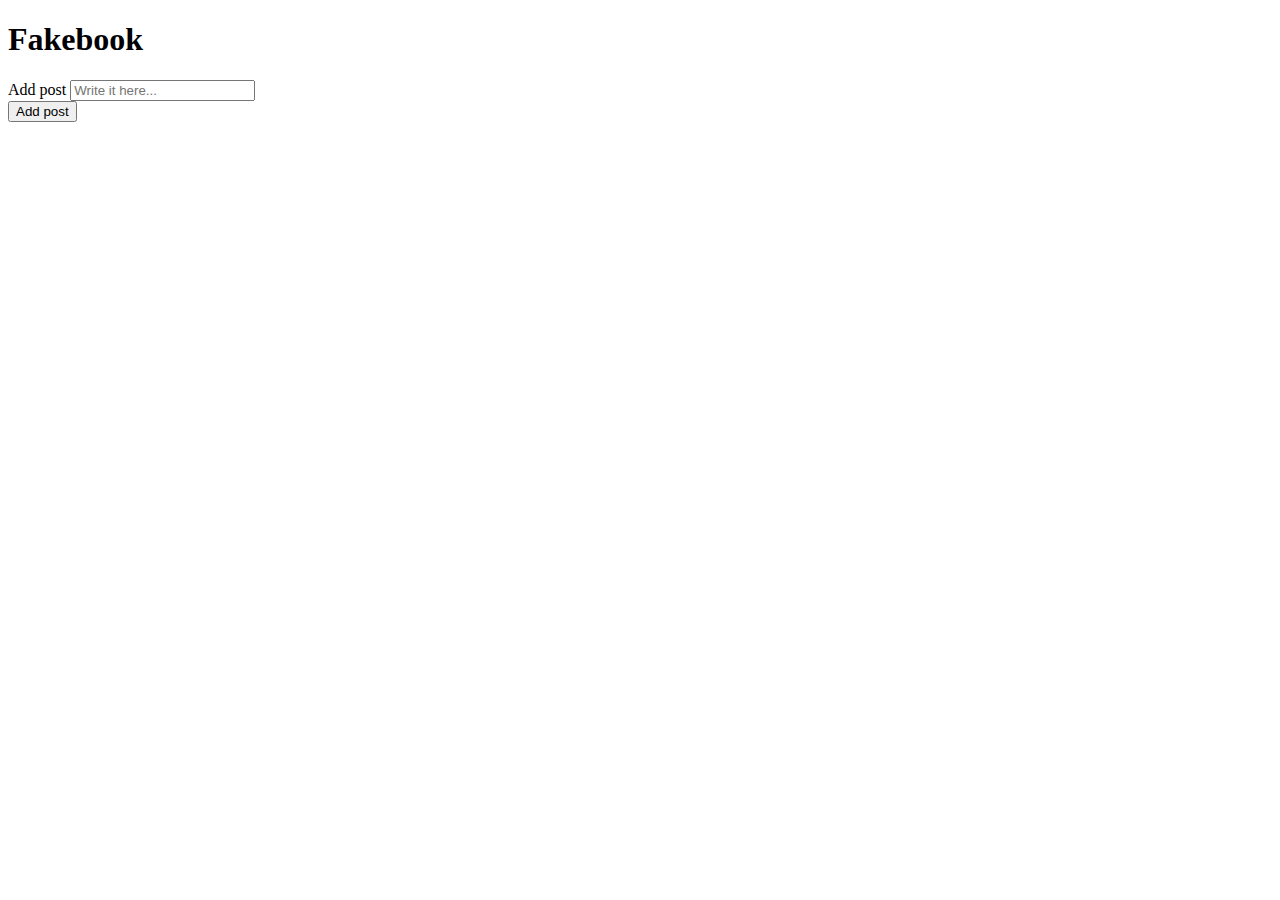
==== src/main/resources/templates/home.html @ 1058a236 "Initial commit." ====
<!DOCTYPE html>
<html lang="en" xmlns="http://www.w3.org/1999/xhtml"
      xmlns:th="http://www.thymeleaf.org">
<head>
    <th:block th:include="~{fragments/head}"></th:block>
</head>
<body>
<header>
    <th:block th:include="~{fragments/navbar}"></th:block>
</header>
<main class="mt-3">
    <div class="jumbotron bg-light">
        <h1 class="display-1 font-italic text-md-center">Fakebook</h1>

        <div class="col-2"></div>
        <div>
            <form class="form w-25 mx-auto" action="#" th:action="@{/post/add}" method="post" th:object="${model}">
                <div class="form-group">
                    <label for="content" class="font-weight-bold">Add post</label>
                    <input type="text" class="form-control" id="content" placeholder="Write it here..."
                           th:value="*{content}"/>
                </div>

                <div class="button-holder d-flex justify-content-center">
                    <button type="submit" class="btn btn-dark">Add post</button>
                </div>
            </form>
        </div>
        <div class="post-container col-8">

        </div>
        <div class="col-2"></div>
    </div>
    </div>
    <script>

        function formatComment(comment) {

        }

        function formatPost(post) {
            return '<div class="post">'
                + `<a class="text-center font-weight-bold mt-1" href="/user/profile/${post.publisher}">${profile.publisher}</a>`
                + `<hr>`
                + `<p class="text-center font-weight-light mt-1">${post.content}</p>`
                +  `<div></div>`
                + `<hr>`
                + '</div>'
        }

        $(document).ready(function () {
            fetch('http://localhost:8000/fetch/allposts')
                .then((response) => response.json())
                .then((json) => {
                    $('.post-container').empty();

                    if (json.length === 0) {
                        $('.post-container').append(`<h3 class="text-center font-weight-bold mt-3">There no posts.</h3>`)
                    } else {
                        for (let i = 0; i < json.length; i += 3) {
                            $('.post-container').append('<div class="products-row row d-flex justify-content-around mt-2">');
                            if (i < json.length) $('.post-container').append(formatPost(json[i]));
                            if (i + 1 < json.length) $('.post-container').append(formatPost(json[i + 1]));
                            if (i + 2 < json.length) $('.post-container').append(formatPost(json[i + 2]));
                        }
                    }
                })
        });


    </script>
</main>
<footer>
    <th:block th:include="~{fragments/footer}"></th:block>
</footer>
</body>
</html>
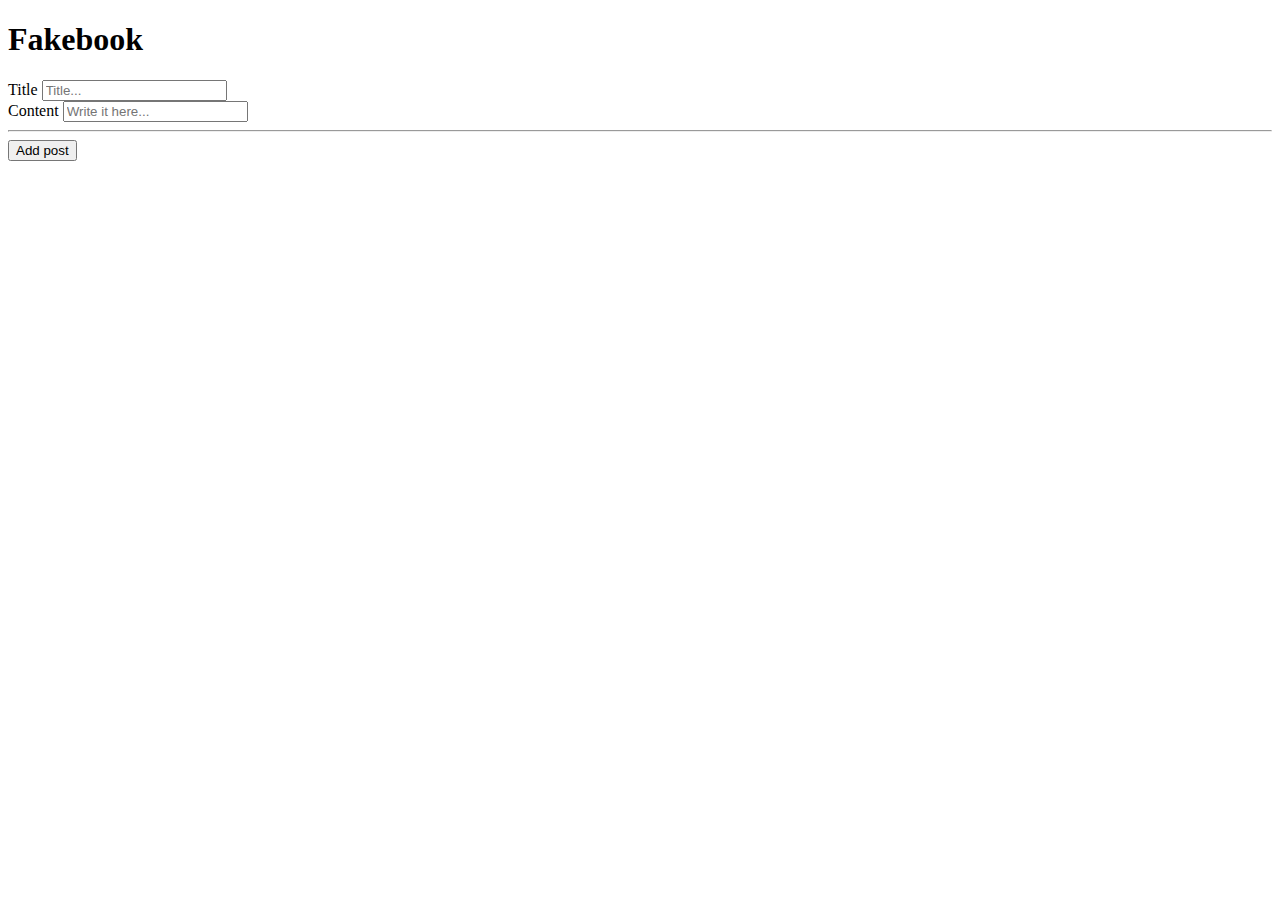
==== commit bfab19eb: "Fixing problems by learning new things!" ====
--- a/src/main/resources/templates/home.html
+++ b/src/main/resources/templates/home.html
@@ -11,40 +11,49 @@
 <main class="mt-3">
     <div class="jumbotron bg-light">
         <h1 class="display-1 font-italic text-md-center">Fakebook</h1>
+        <div class="col-4"></div>
+        <form class="form w-25 mx-auto" th:action="@{/post/add}" th:method="post" th:object="${model}">
+            <div class="form-group">
+                <label for="title" class="font-weight-bold">Title</label>
+                <input type="text" class="form-control" id="title" placeholder="Title..." name="title"
+                       th:value="*{title}">
+            </div>
+            <div class="form-group">
+                <label for="content" class="font-weight-bold">Content</label>
+                <input type="text" class="form-control" id="content" placeholder="Write it here..." name="content"
+                       th:value="*{content}">
 
-        <div class="col-2"></div>
+            </div>
+
+            <hr class="hr-2 bg-dark">
+            <div class="button-holder d-flex justify-content-center">
+                <button type="submit" class="btn btn-dark">Add post</button>
+            </div>
+        </form>
         <div>
-            <form class="form w-25 mx-auto" action="#" th:action="@{/post/add}" method="post" th:object="${model}">
-                <div class="form-group">
-                    <label for="content" class="font-weight-bold">Add post</label>
-                    <input type="text" class="form-control" id="content" placeholder="Write it here..."
-                           th:value="*{content}"/>
-                </div>
-
-                <div class="button-holder d-flex justify-content-center">
-                    <button type="submit" class="btn btn-dark">Add post</button>
-                </div>
-            </form>
+            <br>
+            <br>
+            <br>
         </div>
-        <div class="post-container col-8">
-
-        </div>
-        <div class="col-2"></div>
-    </div>
+        <div class="post-container"></div>
     </div>
     <script>
 
-        function formatComment(comment) {
-
-        }
-
         function formatPost(post) {
-            return '<div class="post">'
-                + `<a class="text-center font-weight-bold mt-1" href="/user/profile/${post.publisher}">${profile.publisher}</a>`
+            return '<div class="post col-6 center-div">'
+                + `<a class="text-center font-weight-bold mt-1" href="/user/profile/${post.publisher}">${post.publisher}</a>`
                 + `<hr>`
-                + `<p class="text-center font-weight-light mt-1">${post.content}</p>`
-                +  `<div></div>`
+                + `<h4 class="text-center font-weight-light mt-1">${post.title}</h4>`
+                + `<p class="text-left font-weight-light mt-1">${post.content}</p>`
                 + `<hr>`
+                + `<div style="text-align: right">`
+                + `<a class="text-right " href="/post/${post.id}">${post.comments.length} comments</a>`
+                + `<br>`
+                + `<a style="text-align: right" href="/post/report/${post.id}">Report post</a>`
+                + `</div>`
+                + `<br>`
+                + `<br>`
+                + `<br>`
                 + '</div>'
         }
 
@@ -57,11 +66,10 @@
                     if (json.length === 0) {
                         $('.post-container').append(`<h3 class="text-center font-weight-bold mt-3">There no posts.</h3>`)
                     } else {
-                        for (let i = 0; i < json.length; i += 3) {
-                            $('.post-container').append('<div class="products-row row d-flex justify-content-around mt-2">');
-                            if (i < json.length) $('.post-container').append(formatPost(json[i]));
-                            if (i + 1 < json.length) $('.post-container').append(formatPost(json[i + 1]));
-                            if (i + 2 < json.length) $('.post-container').append(formatPost(json[i + 2]));
+                        for (let i = 0; i < json.length; i++) {
+                            $('.post-container').append(`<div class="col-4"></div>`);
+                            $('.post-container').append(formatPost(json[i]));
+                            $('.post-container').append(`<div class="col-4"></div>`);
                         }
                     }
                 })
